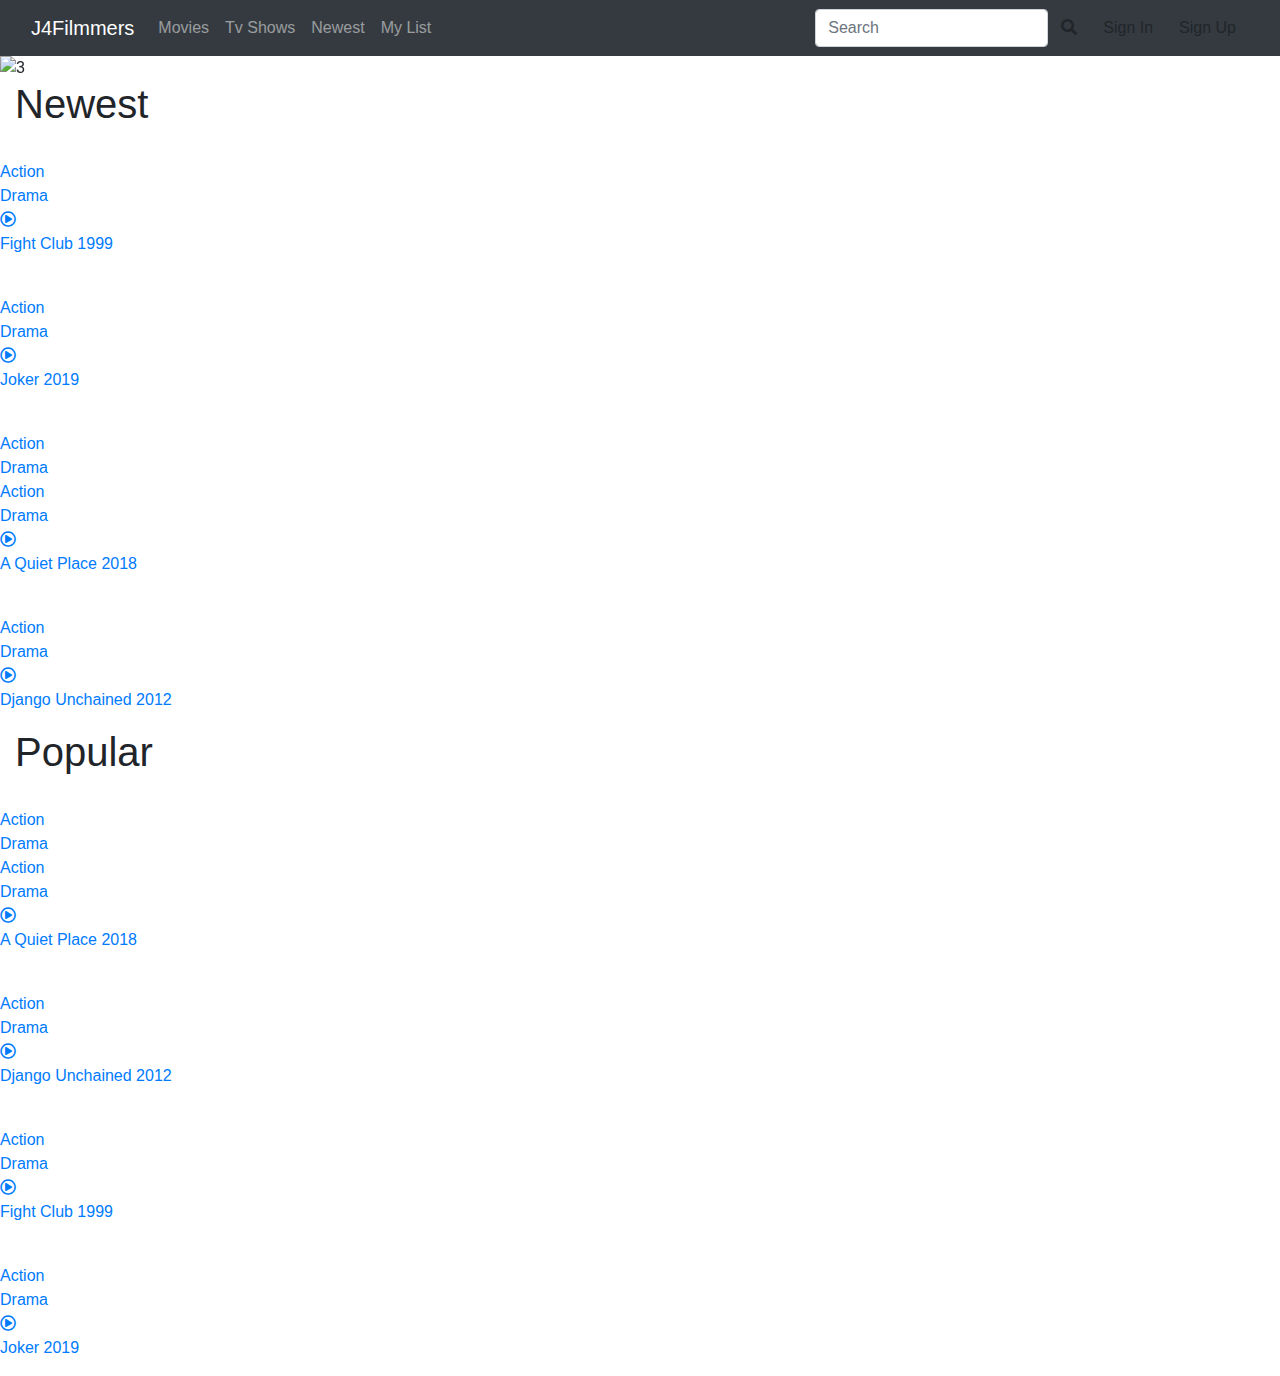
==== index.html @ f4669f0c "Update index.html" ====
<!DOCTYPE html>
<!-- <html lang="ar" dir="rtl"> -->
<html lang="en">
<head>
  <meta charset="UTF-8">
  <meta name="viewport" content="width=device-width, initial-scale=1.0">
  <meta http-equiv="X-UA-Compatible" content="ie=edge">
  <script src="js/script.js" charset="utf-8"></script>
  <!-- Font-Awesome -->
  <link rel="stylesheet" href="https://cdnjs.cloudflare.com/ajax/libs/font-awesome/5.15.2/css/all.min.css"/>

  <!-- Latest compiled and minified CSS -->
  <link rel="stylesheet" href="https://stackpath.bootstrapcdn.com/bootstrap/4.3.1/css/bootstrap.min.css">


  <link rel="stylesheet" href="css/styles.css">
    <link rel="stylesheet" href="https://unpkg.com/flickity@2/dist/flickity.min.css">
  <title>Just For Filmmers</title>
</head>
<body>
        <!-- NAVIGATION START -->
                  <nav class="navbar navbar-expand-lg navbar-dark bg-dark">
                        <div class="container-fluid">
                          <a class="navbar-brand" href="#"><span>J4F</span>ilmmers</a>
                          <button class="navbar-toggler" type="button" data-toggle="collapse" data-target="#navbarSupportedContent" aria-controls="navbarSupportedContent" aria-expanded="false" aria-label="Toggle navigation">
                            <span class="navbar-toggler-icon"></span>
                          </button>
                          <div class="collapse navbar-collapse" id="navbarSupportedContent">
                              <!-- <div class=" ml-auto"> -->
                                <ul class="navbar-nav mr-auto">
                                      <li class="nav-item"><a class="nav-link" href="#">Movies</a></li>
                                      <li class="nav-item"><a class="nav-link" href="#">Tv Shows</a></li>
                                      <li class="nav-item"><a class="nav-link" href="#newest">Newest</a></li>
                                      <li class="nav-item"><a class="nav-link" href="#">My List</a></li>
                                  </ul>
                                  <form class="d-flex">
                                    <input type="text" name="" value="" class="form-control search" placeholder="Search">
                                    <button type="submit" class="btn btn-search"><i class="fa fa-search"></i></button>
                                  </form>
                                  <div class="d-flex">
                                    <a href="#" class="btn btn-in" data-target="#signin-modal" data-toggle="modal"> Sign In </a>
                                    <a href="#" class="btn btn-up" data-target="#signup-modal" data-toggle="modal"> Sign Up </a>
                                  </div>
                          </div>
                        </div>
                  </nav>

                    <!-- NAVIGATION END -->
                    <!-- COURASEL START -->

                    <div id="carouselExampleIndicators" class="carousel slide" data-ride="carousel">
                      <div class="carousel-inner">
                        <div class="carousel-item active">
                          <picture>
                                <source media="(min-width:592px)" srcset="img/larg-django.jpg">
                                  <img src="img/larg-django.jpg" class="d-block w-100" alt="3">
                          </picture>
                          <div class="carousel-caption desc ">
                                <h4>Movie</h4>
                                <h1>Django Unchained </h1>
                                <p class="history">
                                  Derek, who has served three years in prison for a hate crime,
                                  tries to change the thoughts of his brother,
                                  Danny, who is following the same path.
                                </p>
                                <div class="play container-fluid">
                                  <a href="#" class="play_watch btn btn-primary" data-target="#movie1-modal" data-toggle="modal">
                                    <i class="fas fa-play-circle"></i>
                                     Watch Now</a>
                                  <div class="play_trailer">
                                    <a href="#" class="" data-target="#trailer1-modal" data-toggle="modal">
                                      <i class="fas fa-film"></i>
                                       Trailer
                                     </a>
                                    <a href="#" class="">
                                       <i class="far fa-star"></i>
                                       Favorite
                                     </a>
                                  </div>
                                </div>
                          </div>
                        </div>
                        <div class="carousel-item">
                          <picture>
                                <source media="(min-width:592px)" srcset="img/larg-joker.jpg">
                                  <img src="img/larg-joker.jpg" class="d-block w-100" alt="3">
                          </picture>
                          <div class="carousel-caption desc ">
                                <h4>Movie</h4>
                                <h1>Joker 2019 </h1>
                                <p class="history">
                                  Set in 1981, it follows Arthur Fleck,
                                  a failed clown and stand-up comedian whose descent into insanity
                                  and nihilism inspires a violent counter-cultural revolution against the wealthy
                                  in a decaying Gotham City.
                                </p>
                                <div class="play container-fluid">
                                  <a href="#" class="play_watch btn btn-primary" data-target="#movie2-modal" data-toggle="modal">
                                    <i class="fas fa-play-circle"></i>
                                     Watch Now</a>
                                  <div class="play_trailer">
                                    <a href="#" class="" data-target="#trailer2-modal" data-toggle="modal">
                                      <i class="fas fa-film"></i>
                                       Trailer
                                     </a>
                                    <a href="#" class="">
                                       <i class="far fa-star"></i>
                                       Favorite
                                     </a>
                                  </div>
                                </div>
                          </div>
                        </div>
                      </div>
                      <a class="control carousel-control-prev" href="#carouselExampleIndicators" role="button" data-slide="prev">
                        <span class="carousel-control-prev-icon" aria-hidden="true"></span>
                        <span class="sr-only">Previous</span>
                      </a>
                      <a class="control carousel-control-next" href="#carouselExampleIndicators" role="button" data-slide="next">
                        <span class="carousel-control-next-icon" aria-hidden="true"></span>
                        <span class="sr-only">Next</span>
                      </a>
                    </div>
                    <!-- COURASEL END -->
                    <!-- COURASEL ITEMS STAR -->
                  <main>
                    <section class="newest" id="newest">

                    <div class="container-fluid">
                      <h1 class="title__row">Newest</h1>
                    </div>

                    <!-- Flickity HTML init -->
                    <div class="carousel posts" data-flickity='{ "groupCells": true }'>
                       <div class="carousel-cell post__list">
                        <a href="#" class="post_link">
                           <img src="img/phone-fight-club.jpg" alt="" class="post__img">
                           <div class="post__genre">
                             <div class="post__genre-child"><span>Action</span></div>
                             <div class="post__genre-child"><span>Drama</span></div>
                           </div>
                             <i class="post__play far fa-play-circle"></i>
                           <div class="post__disc">
                             <p>Fight Club 1999</p>
                           </div>
                       </a>
                      </div>
                      <div class="carousel-cell post__list">
                        <a href="#" class="post_link">
                           <img src="img/phone-joker.jpg" alt="" class="post__img">
                           <div class="post__genre">
                             <div class="post__genre-child"><span>Action</span></div>
                             <div class="post__genre-child"><span>Drama</span></div>
                           </div>
                             <i class="post__play far fa-play-circle"></i>
                           <div class="post__disc">
                             <p>Joker 2019</p>
                           </div>
                       </a>
                      </div>
                      <div class="carousel-cell post__list">
                        <a href="#" class="post_link">
                           <img src="img/phone-place.jpg" alt="" class="post__img">
                           <div class="post__genre">
                             <div class="post__genre-child"><span>Action</span></div>
                             <div class="post__genre-child"><span>Drama</span></div>
                             <div class="post__genre-child"><span>Action</span></div>
                             <div class="post__genre-child"><span>Drama</span></div>
                           </div>
                             <i class="post__play far fa-play-circle"></i>
                           <div class="post__disc">
                             <p>A Quiet Place 2018</p>
                           </div>
                       </a>
                      </div>
                      <div class="carousel-cell post__list">
                        <a href="#" class="post_link">
                           <img src="img/phone-django.jpg" alt="" class="post__img">
                           <div class="post__genre">
                             <div class="post__genre-child"><span>Action</span></div>
                             <div class="post__genre-child"><span>Drama</span></div>
                           </div>
                             <i class="post__play far fa-play-circle"></i>
                           <div class="post__disc">
                             <p>Django Unchained 2012</p>
                           </div>
                       </a>
                      </div>
                    </div>
                  </section>



                  <section class="popular">
                    <div class="container-fluid">
                      <h1 class="title__row">Popular</h1>
                    </div>

                    <!-- Flickity HTML init -->
                    <div class="carousel posts" data-flickity='{ "groupCells": true }'>

                      <div class="carousel-cell post__list">
                        <a href="#" class="post_link">
                           <img src="img/phone-place.jpg" alt="" class="post__img">
                           <div class="post__genre">
                             <div class="post__genre-child"><span>Action</span></div>
                             <div class="post__genre-child"><span>Drama</span></div>
                             <div class="post__genre-child"><span>Action</span></div>
                             <div class="post__genre-child"><span>Drama</span></div>
                           </div>
                             <i class="post__play far fa-play-circle"></i>
                           <div class="post__disc">
                             <p>A Quiet Place 2018</p>
                           </div>
                       </a>
                      </div>
                      <div class="carousel-cell post__list">
                        <a href="#" class="post_link">
                           <img src="img/phone-django.jpg" alt="" class="post__img">
                           <div class="post__genre">
                             <div class="post__genre-child"><span>Action</span></div>
                             <div class="post__genre-child"><span>Drama</span></div>
                           </div>
                             <i class="post__play far fa-play-circle"></i>
                           <div class="post__disc">
                             <p>Django Unchained 2012</p>
                           </div>
                       </a>
                      </div>
                       <div class="carousel-cell post__list">
                        <a href="#" class="post_link">
                           <img src="img/phone-fight-club.jpg" alt="" class="post__img">
                           <div class="post__genre">
                             <div class="post__genre-child"><span>Action</span></div>
                             <div class="post__genre-child"><span>Drama</span></div>
                           </div>
                             <i class="post__play far fa-play-circle"></i>
                           <div class="post__disc">
                             <p>Fight Club 1999</p>
                           </div>
                       </a>
                      </div>
                      <div class="carousel-cell post__list">
                        <a href="#" class="post_link">
                           <img src="img/phone-joker.jpg" alt="" class="post__img">
                           <div class="post__genre">
                             <div class="post__genre-child"><span>Action</span></div>
                             <div class="post__genre-child"><span>Drama</span></div>
                           </div>
                             <i class="post__play far fa-play-circle"></i>
                           <div class="post__disc">
                             <p>Joker 2019</p>
                           </div>
                       </a>
                      </div>

                    </div>
                    </section>
                  </main>

                    <!-- COURASEL ITEMS END -->
                    <!-- MODALS START  -->

                    <!-- TRAILER MODAL 1 START -->
                    <div class="modal fade" id="trailer1-modal" role="dialog">
                      <div class="modal-dialog">
                        <div class="modal-content trailer-content">
                            <div class="modal-body trailer-modal">
                              <iframe width="420" height="315" allowfullscreen="allowfullscreen"
                                  src="https://www.youtube.com/embed/s8CZKbDzP1E?autoplay=0">
                              </iframe>
                            </div>
                        </div>
                      </div>
                    </div>
                    <!-- TRAILER MODAL 1 END -->
                    <!-- TRAILER MODAL 2 START -->
                    <div class="modal fade" id="trailer2-modal" role="dialog">
                      <div class="modal-dialog">
                        <div class="modal-content trailer-content">
                            <div class="modal-body trailer-modal">
                              <iframe width="420" height="315" allowfullscreen="allowfullscreen"
                                  src="https://www.youtube.com/embed/zAGVQLHvwOY?autoplay=0">
                              </iframe>
                            </div>
                        </div>
                      </div>
                    </div>
                    <!-- TRAILER MODAL 2 END -->

                        <!-- SIGN IN FORM START -->

                    <div class="modal fade" id="signin-modal" role="dialog">
                      <div class="modal-dialog">
                        <div class="modal-content signin-content">
                            <div class="modal-header signin-header">
                                  <h3 class="modal-title">Connection</h3>
                                  <button class="close" data-dismiss="modal">&times;</button>
                            </div>
                            <div class="modal-body signin-body">
                                  <form class="container-fluid" novalidate="">
                                          <div class="form-group">
                                                  <label class="form-control-label" for="i1">Login</label>
                                                  <input type="text" class="form-control" name="i1" id="i1">
                                          </div>
                                          <div class="form-group">
                                                  <label class="form-control-label" for="i2">Password</label>
                                                  <input type="password" class="form-control" name="i2" required="" id="i2">
                                          </div>
                                          <div class="">
                                                  <button type="submit" class="btn btn-primary btn-sign">Sign In</button>
                                          </div>
                                  </form>
                            </div>
                        </div>
                      </div>
                    </div>

                    <!-- SIGN IN MODAL END -->
                    <!-- SIGN UP MODAL START -->

                    <div class="modal fade" id="signup-modal" role="dialog">
                      <div class="modal-dialog">
                        <div class="modal-content signin-content">

                            <div class="modal-header signin-header">
                              <h3 class="modal-title">Register</h3>
                              <button class="close" data-dismiss="modal">&times;</button>
                            </div>

                            <div class="modal-body signin-body">
                                <form class="container-fluid" novalidate="">
                                    <div class="form-group">
                                        <label class="form-control-label" for="FullName">FullName</label>
                                        <input type="text" class="form-control" name="fullname" id="FullName">
                                    </div>
                                    <div class="form-group">
                                        <label class="form-control-label" for="UserName">UserName</label>
                                        <input type="text" class="form-control" name="username" id="UserName">
                                    </div>
                                    <div class="form-group">
                                        <label class="form-control-label" for="Email">Email</label>
                                        <input type="Email" class="form-control" name="email" id="Email">
                                    </div>
                                    <div class="form-group">
                                        <label class="form-control-label" for="Password">Password</label>
                                        <input type="password" class="form-control" name="password" required="" id="Password">
                                    </div>
                                    <div class="">
                                        <button type="submit" class="btn btn-primary btn-sign">Sign Up</button>
                                    </div>
                                </form>
                            </div>

                        </div>
                      </div>
                    </div>
                    <!-- SIGN UP MODAL END -->
                    <!-- MOVIE MODAL START -->
                    <!-- MOVIE MODAL 1 START -->
                    <div class="modal fade" id="movie1-modal" role="dialog">
                      <div class="modal-dialog">
                        <div class="modal-content trailer-content">
                            <div class="modal-body trailer-modal">
                              <video width="100%" height="100%" poster="img/larg-django.jpg" controls>
                                <source src="https://psn25.myvid.tv/sn3kpkrnga6nuyc5wkfodqyb2xnr3hs3vnfesn73aesk6agq7gn4mnoxbyuq/v.mp4" type="video/mp4">
                                <source src="https://psn25.myvid.tv/sn3kpkrnga6nuyc5wkfodqyb2xnr3hs3vnfesn73aesk6agq7gn4mnoxbyuq/v.ogg" type="video/ogg">
                              </video>
                            </div>
                        </div>
                      </div>
                    </div>
                    <!-- MOVIE MODAL 1 END -->
                    <!-- MOVIE MODAL 2 START -->
                    <div class="modal fade" id="movie2-modal" role="dialog">
                      <div class="modal-dialog">
                        <div class="modal-content trailer-content">
                            <div class="modal-body trailer-modal">
                              <video width="100%" height="100%" poster="img/larg-joker.jpg" controls>
                                <source src="https://psn28.myvid.tv/sn3kp3ohge6nuyc5wkh6ddau2uovwvbnu3sqjhkx3vdh7n2kbaxdfgarbo7a/v.mp4" type="video/mp4">
                                <source src="https://psn28.myvid.tv/sn3kp3ohge6nuyc5wkh6ddau2uovwvbnu3sqjhkx3vdh7n2kbaxdfgarbo7a/v.ogg" type="video/ogg">
                              </video>
                            </div>
                        </div>
                      </div>
                    </div>
                    <!-- MOVIE MODAL 2 END -->
                    <!-- MOVIE MODAL END -->
                    <!-- MODALS END  -->

        <!-- jQuery -->
        <script src="js/jquery-3.5.1.slim.min.js"></script>
        <!-- Popper -->
        <script src="js/popper.min.js"></script>
        <!-- bootstrap.min.js -->
        <script src="js/bootstrap.min.js"></script>

        <script src="https://unpkg.com/flickity@2/dist/flickity.pkgd.min.js"></script>
      </body>
</html>
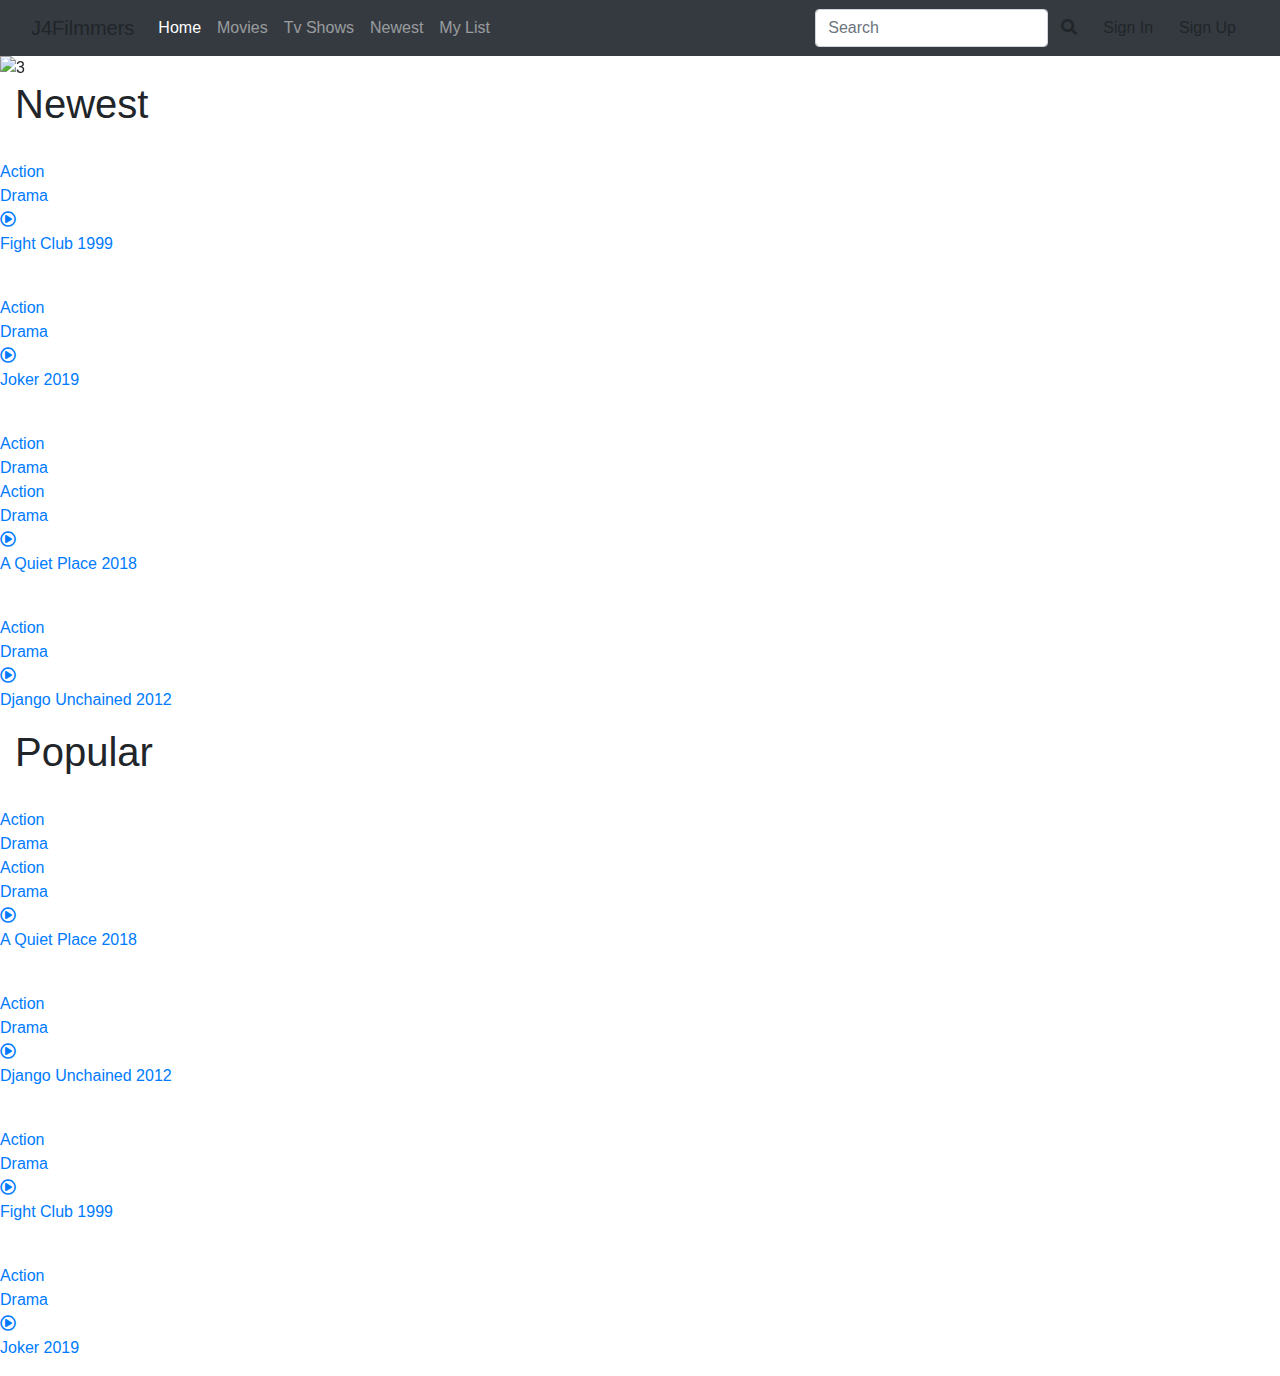
==== commit f4ad992f: "Add files via upload" ====
--- a/index.html
+++ b/index.html
@@ -21,15 +21,35 @@
         <!-- NAVIGATION START -->
                   <nav class="navbar navbar-expand-lg navbar-dark bg-dark">
                         <div class="container-fluid">
-                          <a class="navbar-brand" href="#"><span>J4F</span>ilmmers</a>
+                          <a class="navbar-brand"><span>J4F</span>ilmmers</a>
                           <button class="navbar-toggler" type="button" data-toggle="collapse" data-target="#navbarSupportedContent" aria-controls="navbarSupportedContent" aria-expanded="false" aria-label="Toggle navigation">
                             <span class="navbar-toggler-icon"></span>
                           </button>
                           <div class="collapse navbar-collapse" id="navbarSupportedContent">
                               <!-- <div class=" ml-auto"> -->
                                 <ul class="navbar-nav mr-auto">
-                                      <li class="nav-item"><a class="nav-link" href="#">Movies</a></li>
-                                      <li class="nav-item"><a class="nav-link" href="#">Tv Shows</a></li>
+                                    <li class="nav-item active">
+                                      <a class="nav-link" href="#">Home<span class="sr-only">(current)</span></a>
+                                    </li>
+                                    <li class="nav-item">
+                                      <a class="nav-link" href="#">Movies<span class="sr-only">(current)</span></a>
+                                    </li>
+                                    <li class="nav-item">
+                                      <a class="nav-link" href="#">Tv Shows<span class="sr-only">(current)</span></a>
+                                    </li>
+                                    <!-- <li class="nav-item dropdown active">
+                                      <a class="nav-link dropdown-toggle" href="#" id="navbarDropdown" role="button" data-toggle="dropdown">
+                                        Movies
+                                      </a>
+                                      <ul class="dropdown-menu">
+                                        <li><a class="dropdown-item" href="#">Movies</a></li>
+                                        <li><a class="dropdown-item" href="#">Tv Shows</a></li>
+                                        <li><a class="dropdown-item" href="#">Animes</a></li>
+                                        <li><a class="dropdown-item" href="#">Documentary</a></li>
+                                        <li><a class="dropdown-item" href="#">One man Shows</a></li>
+                                      </ul>
+                                    </li> -->
+
                                       <li class="nav-item"><a class="nav-link" href="#newest">Newest</a></li>
                                       <li class="nav-item"><a class="nav-link" href="#">My List</a></li>
                                   </ul>
@@ -41,6 +61,11 @@
                                     <a href="#" class="btn btn-in" data-target="#signin-modal" data-toggle="modal"> Sign In </a>
                                     <a href="#" class="btn btn-up" data-target="#signup-modal" data-toggle="modal"> Sign Up </a>
                                   </div>
+
+                              <!-- </div> -->
+                              <!-- <form class="form-inline my-2 my-lg-0" action="" method="post">
+                                  <input type="search" class="form-control search" name="" value="" placeholder="Search">
+                              </form> -->
                           </div>
                         </div>
                   </nav>
@@ -363,8 +388,8 @@
                         <div class="modal-content trailer-content">
                             <div class="modal-body trailer-modal">
                               <video width="100%" height="100%" poster="img/larg-django.jpg" controls>
-                                <source src="https://psn25.myvid.tv/sn3kpkrnga6nuyc5wkfodqyb2xnr3hs3vnfesn73aesk6agq7gn4mnoxbyuq/v.mp4" type="video/mp4">
-                                <source src="https://psn25.myvid.tv/sn3kpkrnga6nuyc5wkfodqyb2xnr3hs3vnfesn73aesk6agq7gn4mnoxbyuq/v.ogg" type="video/ogg">
+                                <source src="https://s130.vidbem.com/6jmnxedrreazsalriwkabyhxazv6lqf5ysrrayre6bisqn7e6inxhkdqfxhq/v.mp4" type="video/mp4">
+                                <source src="https://s130.vidbem.com/6jmnxedrreazsalriwkabyhxazv6lqf5ysrrayre6bisqn7e6inxhkdqfxhq/v.ogg" type="video/ogg">
                               </video>
                             </div>
                         </div>
@@ -377,8 +402,8 @@
                         <div class="modal-content trailer-content">
                             <div class="modal-body trailer-modal">
                               <video width="100%" height="100%" poster="img/larg-joker.jpg" controls>
-                                <source src="https://psn28.myvid.tv/sn3kp3ohge6nuyc5wkh6ddau2uovwvbnu3sqjhkx3vdh7n2kbaxdfgarbo7a/v.mp4" type="video/mp4">
-                                <source src="https://psn28.myvid.tv/sn3kp3ohge6nuyc5wkh6ddau2uovwvbnu3sqjhkx3vdh7n2kbaxdfgarbo7a/v.ogg" type="video/ogg">
+                                <source src="https://s117.vidbem.com/6jmnxezxqqazsalrixbab67bkxdoy7z32tjpignxfgw5rxmdbbjcagbuh5lq/v.mp4" type="video/mp4">
+                                <source src="https://s117.vidbem.com/6jmnxezxqqazsalrixbab67bkxdoy7z32tjpignxfgw5rxmdbbjcagbuh5lq/v.ogg" type="video/ogg">
                               </video>
                             </div>
                         </div>
